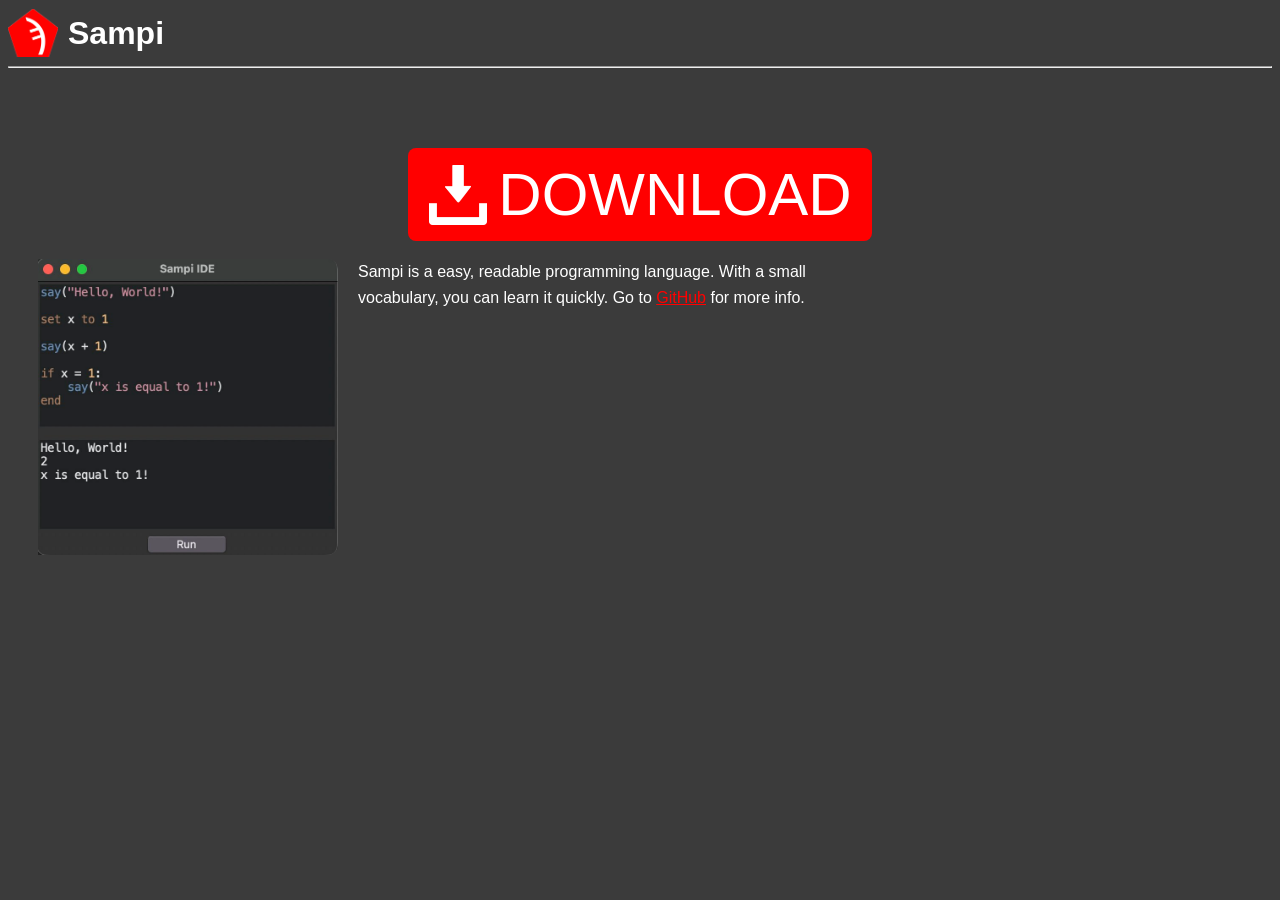
==== index.html @ 78b9c406 "Add files via upload" ====
<!DOCTYPE html>
<html>
    <head>
        <title>Sampi - ϡ</title>

        <link type="text/css" rel="stylesheet" href="stylesheet.css"/>
        <link rel="icon" type="image/png" href="assets/favicon.png">
    </head>

    <body>

        <header>
            <img src="assets/favicon.png" alt="" class="logo">
            <h1>Sampi</h1>
        </header>

        <hr>

        <br><br><br><br>

        <div class="flex center">
            <button class="download" onclick="window.location.href='download.html'">
                <img src="assets/download.png" alt="">
                <span>DOWNLOAD</span>
            </button>
        </div>

        <br>

        <div class="flex">
            <img class="screenshot" src="assets/screenshot1.jpg" alt="">

            <p>
                Sampi is a easy, readable programming language.
                With a small vocabulary, you can learn it quickly.
                Go to <a href=https://github.com/legospider15/Sampi>GitHub</a> for more info.
            </p>
        </div>
    </body>
</html>
---- stylesheet.css ----
body {
    font-family: sans-serif;
    color: white;
    background-color: rgb(59, 59, 59);
}

header {
    display: flex;
    align-items: center;
    gap: 10px;
}

.logo {
    width: 50px;
    height: 50px;
    object-fit: contain;
}

h1 {
    margin: 0;
}

.flex {
    display: flex;
    align-items: flex-start;
    gap: 20px;
}

.flex img {
    width: 300px;
    height: auto;
    flex-shrink: 0;
}

.flex p {
    flex: 1;
    margin: 0;
    line-height: 1.6;
    max-width: 500px;
}

.flex a {
    display: inline;
    color: #ff0000;
}

.flex a:hover {
    display: inline;
    color: #cc0000;
}

.screenshot {
    padding-left: 30px;
    border-radius: 10px;
}

.download {
  display: flex;
  align-items: center;
  gap: 10px;

  padding: 12px 20px;
  background-color: #ff0000;
  color: white;
  border: none;
  border-radius: 8px;
  cursor: pointer;
  font-size: 60px;
}

.download:hover {
    background-color: #cc0000;
  }

.download img {
  width: 60px;
  height: 60px;
  object-fit: contain;
}

.center {
    justify-content: center;
}

.link img {
    height: 20px;
    width: 20px;
    object-fit: contain
}

.link h1 {
    font-size: 20px;
    padding-left: 8px;
    padding-right: 8px;
}

.link a img {
     height: 20px;
    width: 20px;
    object-fit: contain
}

.link a span {
    font-size: 20px;
    padding-left: 8px;
    color: white;
}

.link a {
    text-decoration: none;
    background-color: #ff0000;
    border-radius: 4px;
    padding: 10px;
}

.link a:hover {
    background-color: #cc0000;
}

.first-download {
    margin-top: 200px;
}
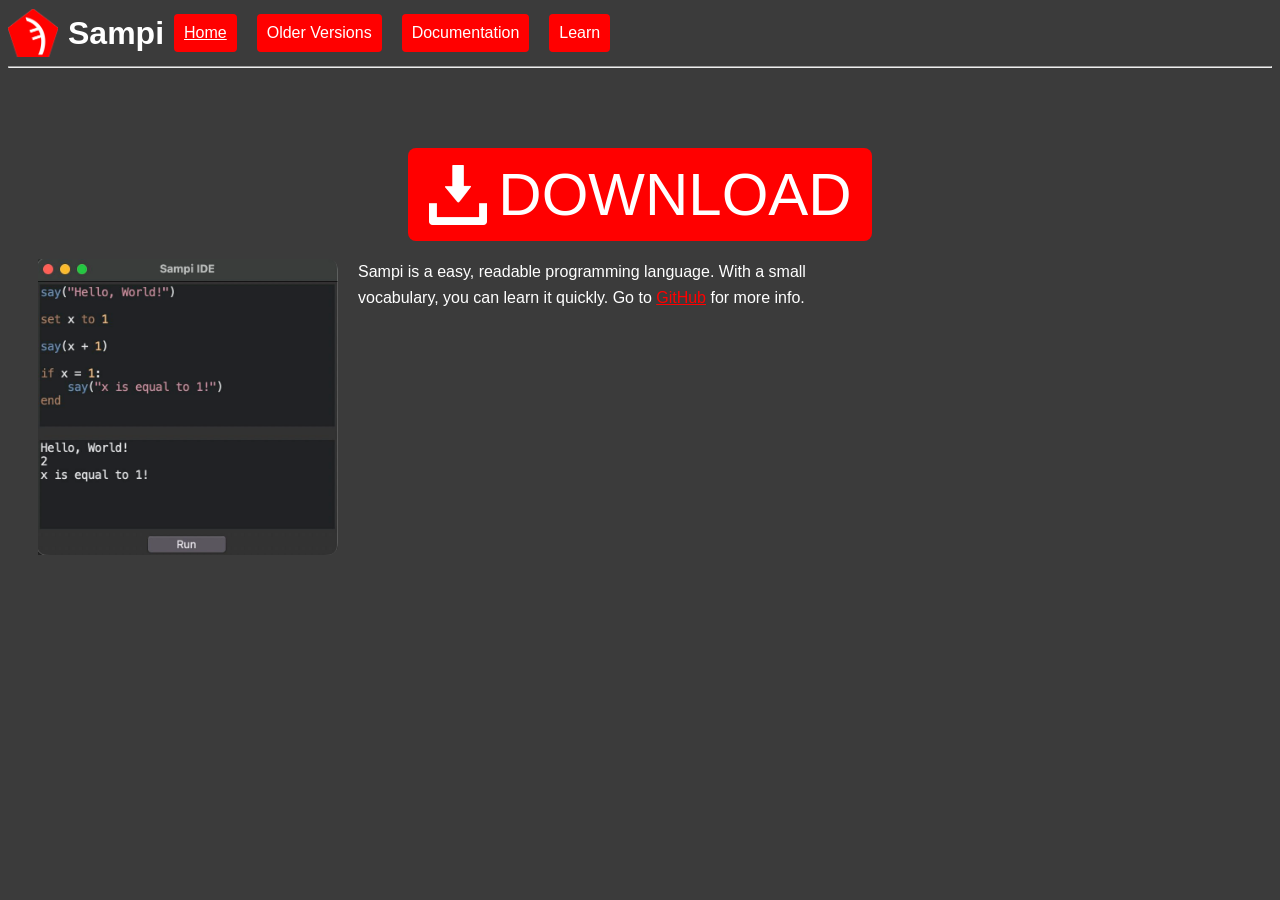
==== commit 9e9087a5: "Initial upload" ====
--- a/index.html
+++ b/index.html
@@ -12,6 +12,13 @@
         <header>
             <img src="assets/favicon.png" alt="" class="logo">
             <h1>Sampi</h1>
+
+            <div class="flex">
+                <a class="current top" href="index.html">Home</a>
+                <a class="top" href="old.html">Older Versions</a>
+                <a class="top" href="docs.html">Documentation</a>
+                <a class="top" href="learn.html">Learn</a>
+            </div>
         </header>
 
         <hr>
@@ -33,7 +40,7 @@
             <p>
                 Sampi is a easy, readable programming language.
                 With a small vocabulary, you can learn it quickly.
-                Go to <a href=https://github.com/legospider15/Sampi>GitHub</a> for more info.
+                Go to <a class="gitlink" href=https://github.com/legospider15/Sampi>GitHub</a> for more info.
             </p>
         </div>
     </body>
--- a/stylesheet.css
+++ b/stylesheet.css
@@ -32,6 +32,7 @@
     flex-shrink: 0;
 }
 
+.max_size,
 .flex p {
     flex: 1;
     margin: 0;
@@ -39,13 +40,11 @@
     max-width: 500px;
 }
 
-.flex a {
-    display: inline;
+.gitlink {
     color: #ff0000;
 }
 
-.flex a:hover {
-    display: inline;
+.gitlink:hover {
     color: #cc0000;
 }
 
@@ -55,37 +54,27 @@
 }
 
 .download {
-  display: flex;
-  align-items: center;
-  gap: 10px;
+    display: flex;
+    align-items: center;
+    gap: 10px;
 
-  padding: 12px 20px;
-  background-color: #ff0000;
-  color: white;
-  border: none;
-  border-radius: 8px;
-  cursor: pointer;
-  font-size: 60px;
+    padding: 12px 20px;
+    background-color: #ff0000;
+    color: white;
+    border: none;
+    border-radius: 8px;
+    cursor: pointer;
+    font-size: 60px;
 }
 
-.download:hover {
-    background-color: #cc0000;
-  }
-
 .download img {
-  width: 60px;
-  height: 60px;
-  object-fit: contain;
+    width: 60px;
+    height: 60px;
+    object-fit: contain;
 }
 
 .center {
     justify-content: center;
-}
-
-.link img {
-    height: 20px;
-    width: 20px;
-    object-fit: contain
 }
 
 .link h1 {
@@ -94,8 +83,9 @@
     padding-right: 8px;
 }
 
+.link img,
 .link a img {
-     height: 20px;
+    height: 20px;
     width: 20px;
     object-fit: contain
 }
@@ -113,10 +103,24 @@
     padding: 10px;
 }
 
-.link a:hover {
+.first-download {
+    margin-top: 200px;
+}
+
+.top {
+    text-decoration: none;
+    background-color: #ff0000;
+    border-radius: 4px;
+    padding: 10px;
+    color: white;
+}
+
+.download:hover,
+.link a:hover,
+.top:hover {
     background-color: #cc0000;
 }
 
-.first-download {
-    margin-top: 200px;
+.current {
+    text-decoration: underline;
 }
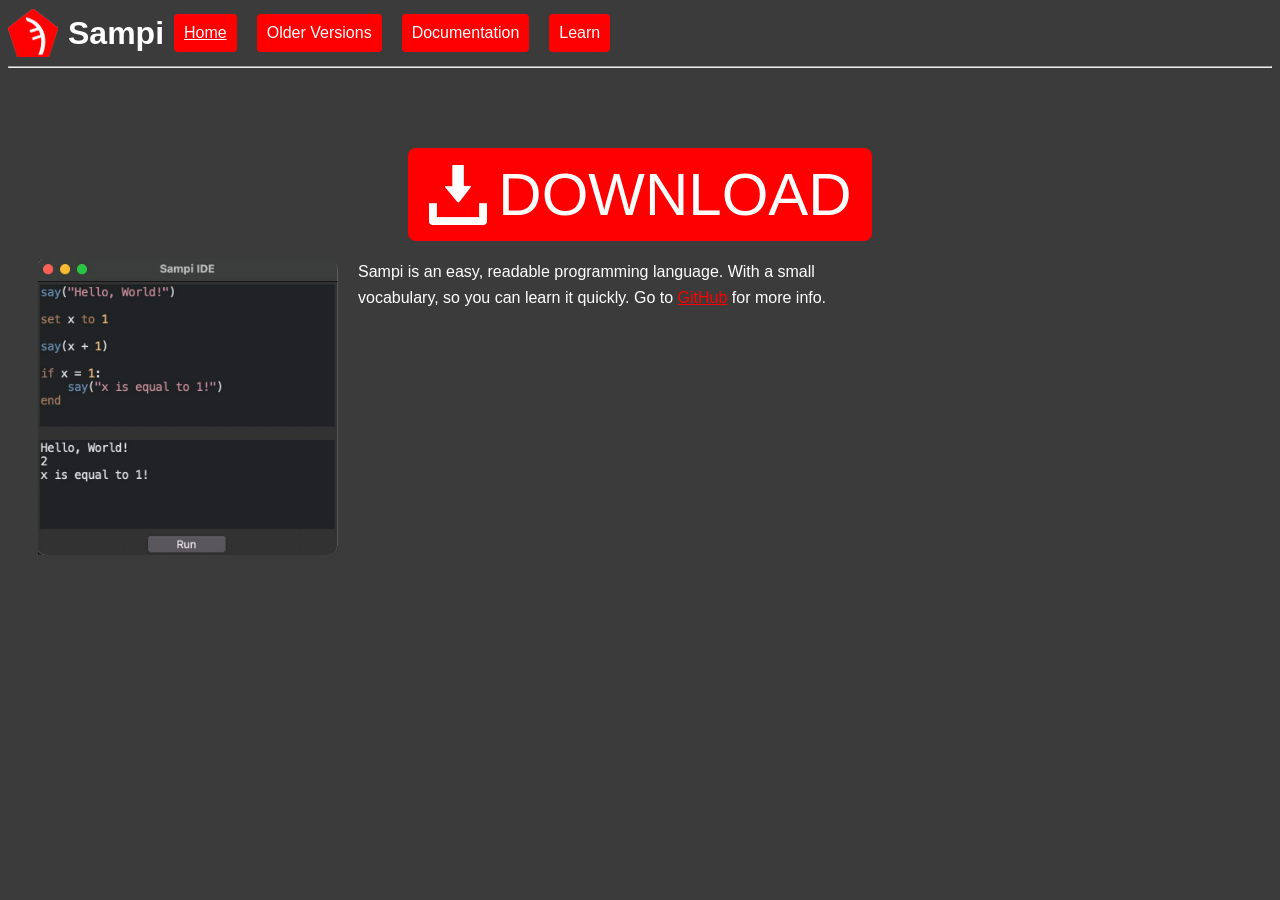
==== commit a8b91926: "Update" ====
--- a/index.html
+++ b/index.html
@@ -38,9 +38,15 @@
             <img class="screenshot" src="assets/screenshot1.jpg" alt="">
 
             <p>
-                Sampi is a easy, readable programming language.
-                With a small vocabulary, you can learn it quickly.
-                Go to <a class="gitlink" href=https://github.com/legospider15/Sampi>GitHub</a> for more info.
+                Sampi is an easy, readable programming language.
+                With a small vocabulary, so you can learn it quickly.
+                Go to <a 
+                    class="gitlink" 
+                    href="https://github.com/legospider15/Sampi"
+                    target="_blank"
+                    rel="noopener noreferrer"
+                    >GitHub</a>
+                for more info.
             </p>
         </div>
     </body>
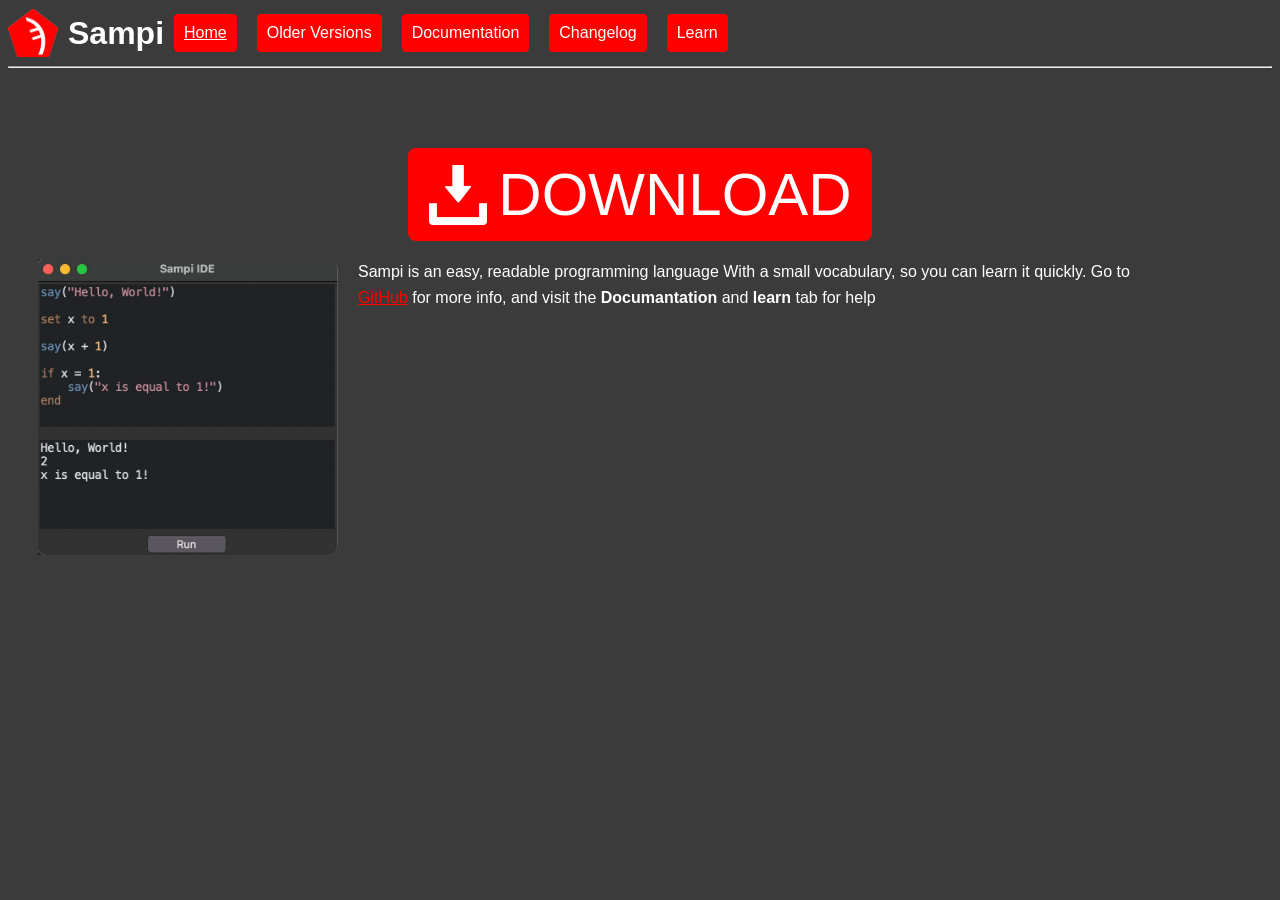
==== commit c099cc65: "Update" ====
--- a/index.html
+++ b/index.html
@@ -17,6 +17,7 @@
                 <a class="current top" href="index.html">Home</a>
                 <a class="top" href="old.html">Older Versions</a>
                 <a class="top" href="docs.html">Documentation</a>
+                <a class="top" href="changelog.html">Changelog</a>
                 <a class="top" href="learn.html">Learn</a>
             </div>
         </header>
@@ -38,7 +39,7 @@
             <img class="screenshot" src="assets/screenshot1.jpg" alt="">
 
             <p>
-                Sampi is an easy, readable programming language.
+                Sampi is an easy, readable programming language
                 With a small vocabulary, so you can learn it quickly.
                 Go to <a 
                     class="gitlink" 
@@ -46,7 +47,8 @@
                     target="_blank"
                     rel="noopener noreferrer"
                     >GitHub</a>
-                for more info.
+                for more info, and visit the <strong>Documantation</strong> and <strong>learn</strong> tab 
+                for <strong></strong>help</strong on bascily anything else.
             </p>
         </div>
     </body>
--- a/stylesheet.css
+++ b/stylesheet.css
@@ -37,7 +37,7 @@
     flex: 1;
     margin: 0;
     line-height: 1.6;
-    max-width: 500px;
+    max-width: 50em;
 }
 
 .gitlink {
@@ -87,7 +87,7 @@
 .link a img {
     height: 20px;
     width: 20px;
-    object-fit: contain
+    object-fit: contain;
 }
 
 .link a span {
@@ -123,4 +123,27 @@
 
 .current {
     text-decoration: underline;
-}+}
+
+table {
+    border-spacing: 0;
+    border: 1px solid #ff0000;
+    border-radius: 8px;
+    overflow: hidden;
+    background-color: rgb(70, 70, 70);
+}
+
+th,
+td {
+    border: 1px solid #ff0000;
+    border-radius: 2px;
+    padding: 8px;
+}
+
+pre {
+    padding-left: 5px;
+    border: 2px solid #ff0000;
+    border-radius: 8px;
+    background-color: rgb(70, 70, 70);
+    max-width: 60em;
+}
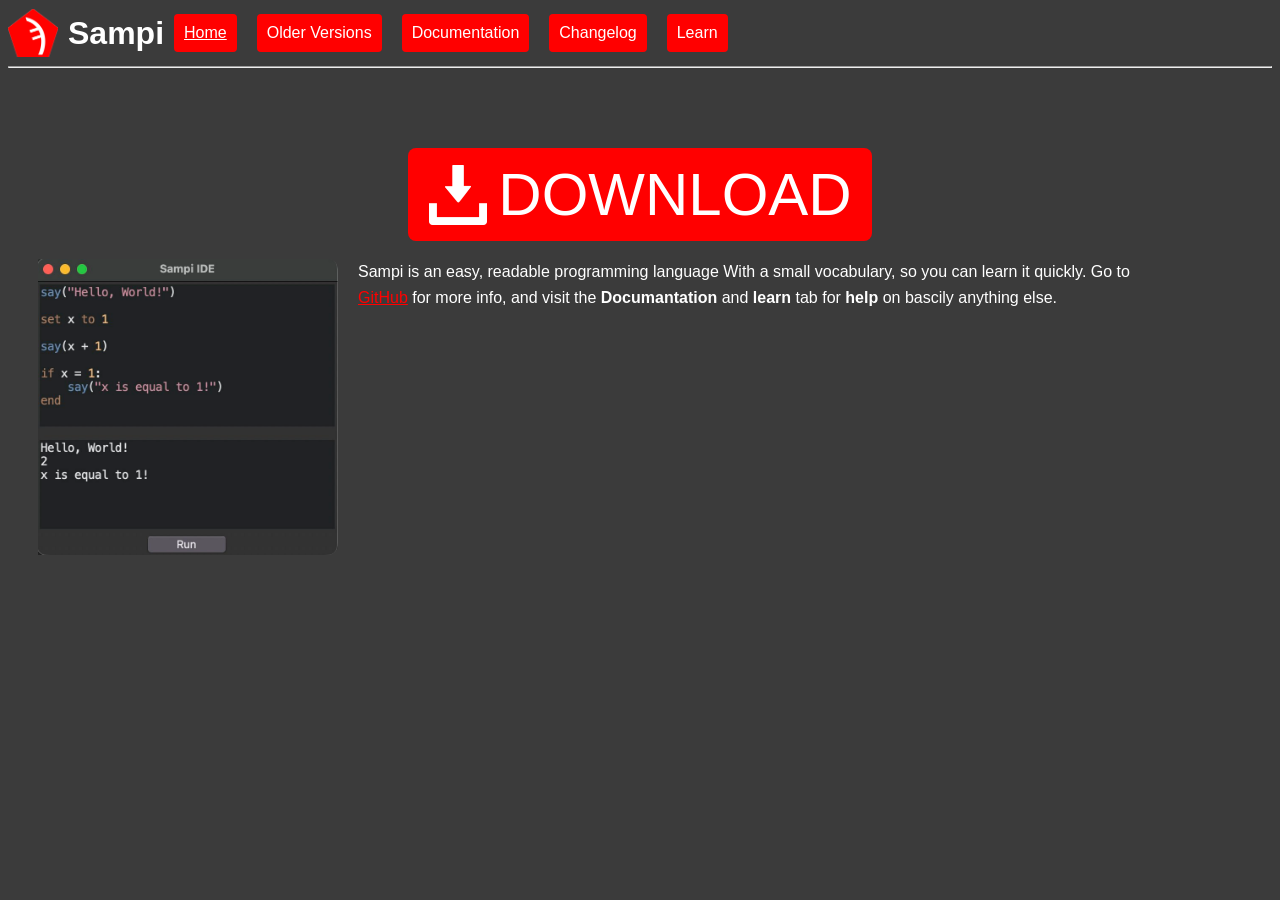
==== commit 4862ddfe: "Update" ====
--- a/index.html
+++ b/index.html
@@ -48,7 +48,7 @@
                     rel="noopener noreferrer"
                     >GitHub</a>
                 for more info, and visit the <strong>Documantation</strong> and <strong>learn</strong> tab 
-                for <strong></strong>help</strong on bascily anything else.
+                for <strong>help</strong> on bascily anything else.
             </p>
         </div>
     </body>
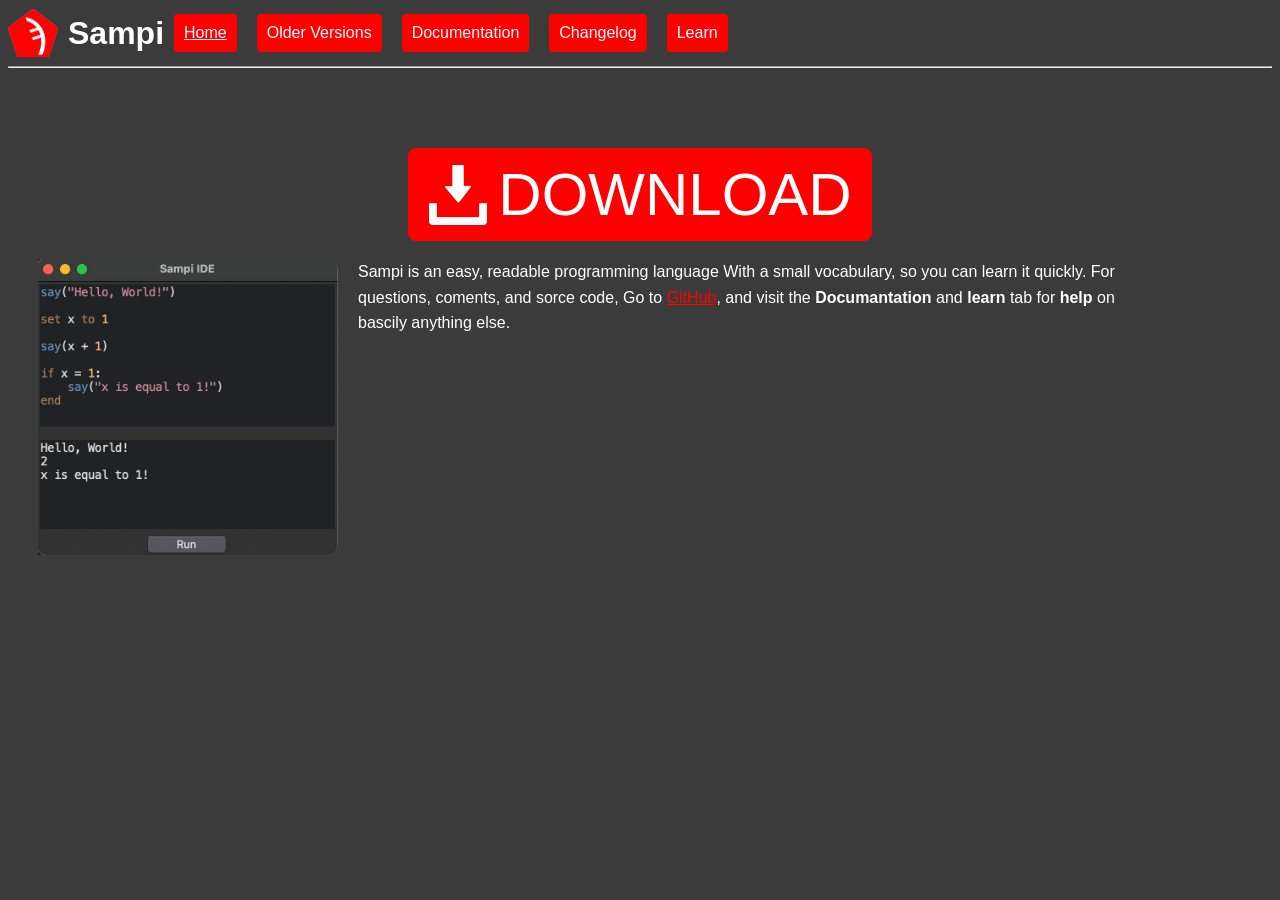
==== commit ff5f02a3: "Update" ====
--- a/index.html
+++ b/index.html
@@ -41,13 +41,14 @@
             <p>
                 Sampi is an easy, readable programming language
                 With a small vocabulary, so you can learn it quickly.
+                For questions, coments, and sorce code, 
                 Go to <a 
                     class="gitlink" 
                     href="https://github.com/legospider15/Sampi"
                     target="_blank"
                     rel="noopener noreferrer"
-                    >GitHub</a>
-                for more info, and visit the <strong>Documantation</strong> and <strong>learn</strong> tab 
+                    >GitHub</a>,
+                and visit the <strong>Documantation</strong> and <strong>learn</strong> tab 
                 for <strong>help</strong> on bascily anything else.
             </p>
         </div>
--- a/stylesheet.css
+++ b/stylesheet.css
@@ -42,6 +42,10 @@
 
 .gitlink {
     color: #ff0000;
+}
+
+.block {
+    display: block;
 }
 
 .gitlink:hover {
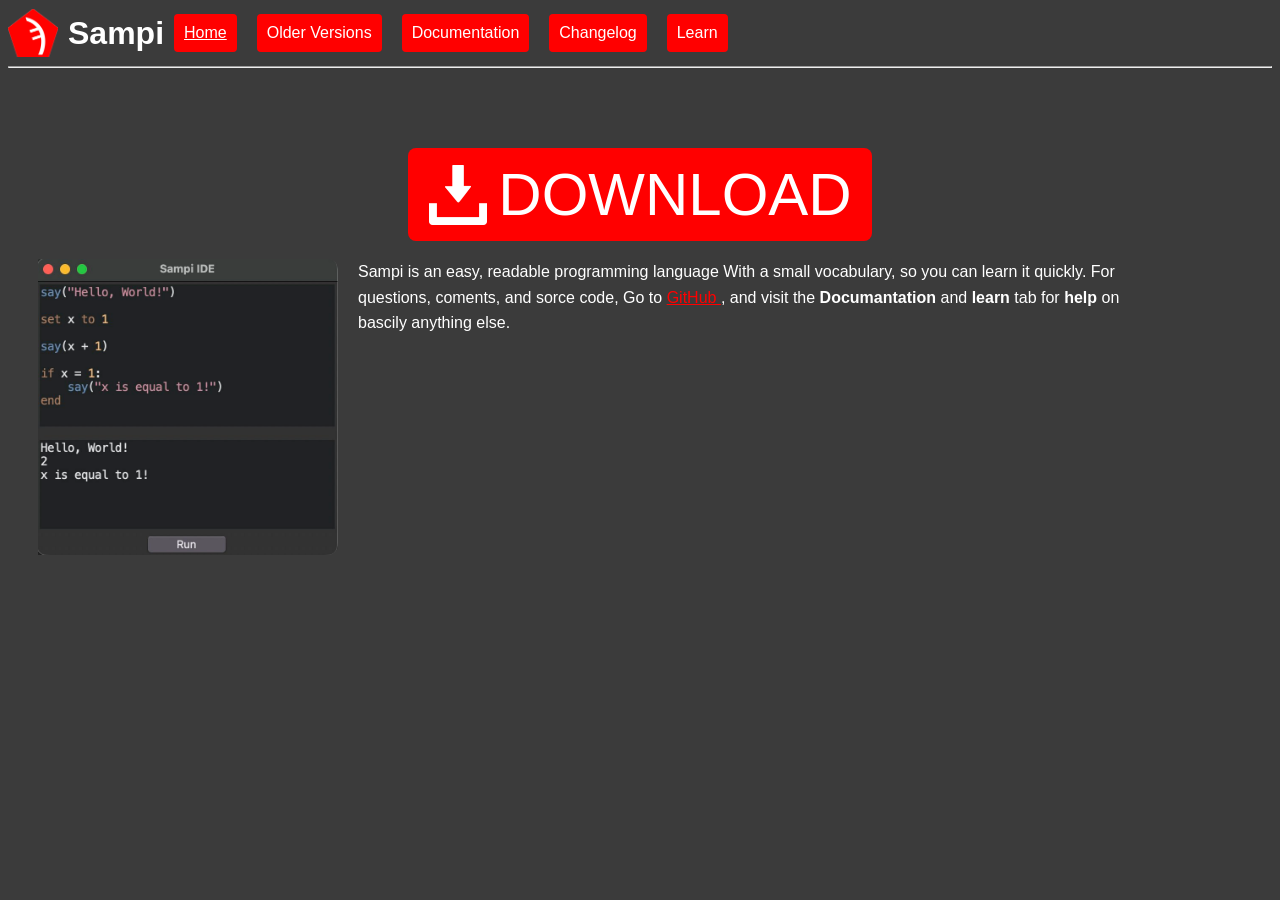
==== commit 94932e79: "Update" ====
--- a/index.html
+++ b/index.html
@@ -47,7 +47,8 @@
                     href="https://github.com/legospider15/Sampi"
                     target="_blank"
                     rel="noopener noreferrer"
-                    >GitHub</a>,
+                    >GitHub
+                </a>,
                 and visit the <strong>Documantation</strong> and <strong>learn</strong> tab 
                 for <strong>help</strong> on bascily anything else.
             </p>
--- a/stylesheet.css
+++ b/stylesheet.css
@@ -8,6 +8,15 @@
     display: flex;
     align-items: center;
     gap: 10px;
+}
+
+.center {
+    text-align: center;
+}
+
+h1.center {
+    font-size: 100px;
+    margin-bottom: 10px;
 }
 
 .logo {
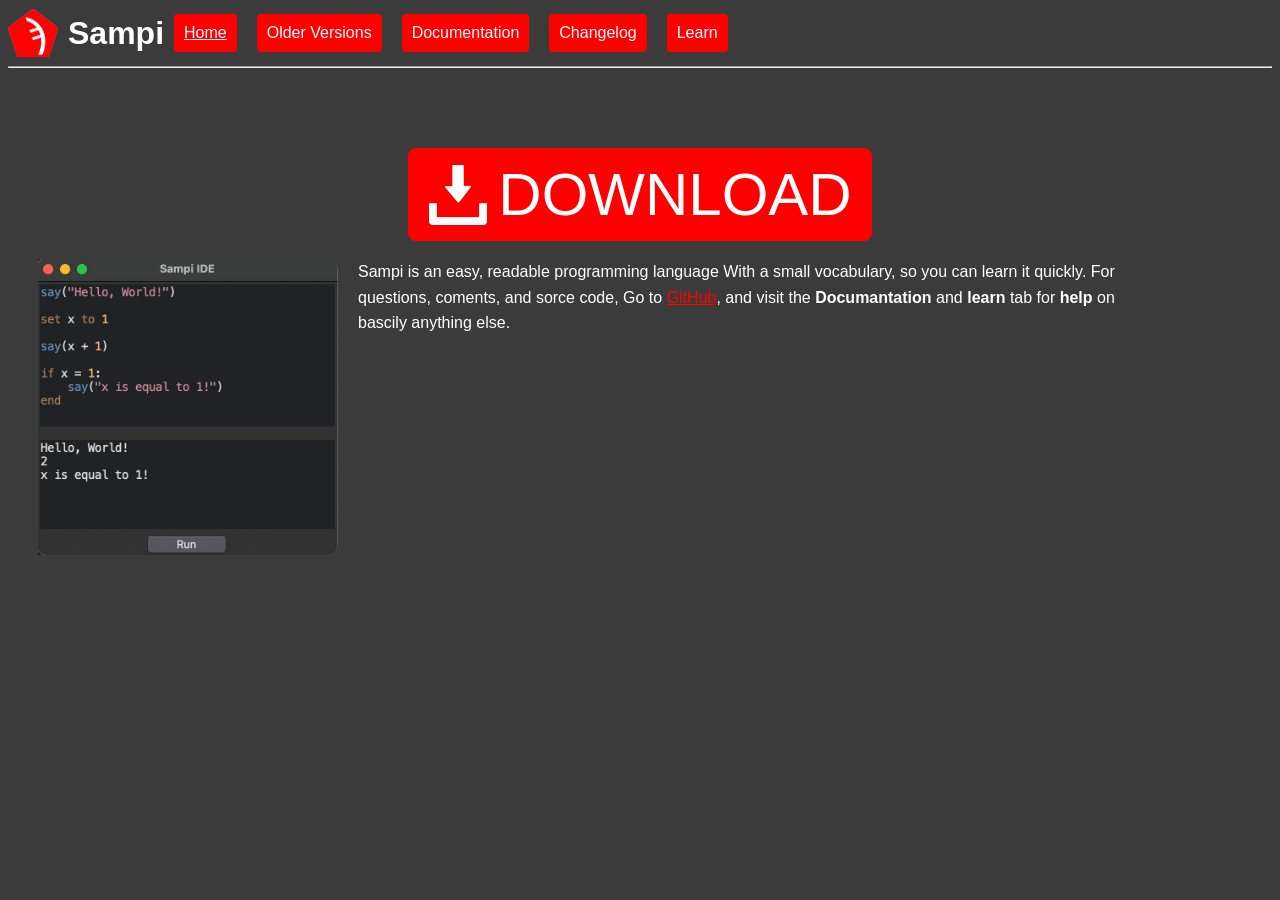
==== commit 69e270e6: "Update" ====
--- a/index.html
+++ b/index.html
@@ -38,17 +38,15 @@
         <div class="flex">
             <img class="screenshot" src="assets/screenshot1.jpg" alt="">
 
-            <p>
+            <p class="max_size">
                 Sampi is an easy, readable programming language
                 With a small vocabulary, so you can learn it quickly.
                 For questions, coments, and sorce code, 
                 Go to <a 
-                    class="gitlink" 
                     href="https://github.com/legospider15/Sampi"
                     target="_blank"
                     rel="noopener noreferrer"
-                    >GitHub
-                </a>,
+                    >GitHub</a>,
                 and visit the <strong>Documantation</strong> and <strong>learn</strong> tab 
                 for <strong>help</strong> on bascily anything else.
             </p>
--- a/stylesheet.css
+++ b/stylesheet.css
@@ -1,7 +1,18 @@
+:root {
+    --red: #ff0000;
+    --hover-red: #cc0000;
+    --background: #3B3B3B;
+    --box-background: #464646;
+}
+
 body {
     font-family: sans-serif;
     color: white;
-    background-color: rgb(59, 59, 59);
+    background-color: var(--background);
+}
+
+a {
+    color: var(--red);
 }
 
 header {
@@ -12,6 +23,7 @@
 
 .center {
     text-align: center;
+    justify-content: center;
 }
 
 h1.center {
@@ -49,16 +61,12 @@
     max-width: 50em;
 }
 
-.gitlink {
-    color: #ff0000;
-}
-
 .block {
     display: block;
 }
 
 .gitlink:hover {
-    color: #cc0000;
+    color: var(--hover-red);
 }
 
 .screenshot {
@@ -72,7 +80,7 @@
     gap: 10px;
 
     padding: 12px 20px;
-    background-color: #ff0000;
+    background-color: var(--red);
     color: white;
     border: none;
     border-radius: 8px;
@@ -84,10 +92,6 @@
     width: 60px;
     height: 60px;
     object-fit: contain;
-}
-
-.center {
-    justify-content: center;
 }
 
 .link h1 {
@@ -111,7 +115,7 @@
 
 .link a {
     text-decoration: none;
-    background-color: #ff0000;
+    background-color: var(--red);
     border-radius: 4px;
     padding: 10px;
 }
@@ -122,16 +126,17 @@
 
 .top {
     text-decoration: none;
-    background-color: #ff0000;
+    background-color: var(--red);
     border-radius: 4px;
     padding: 10px;
     color: white;
+    white-space: nowrap;
 }
 
 .download:hover,
 .link a:hover,
 .top:hover {
-    background-color: #cc0000;
+    background-color: var(--hover-red);
 }
 
 .current {
@@ -140,23 +145,23 @@
 
 table {
     border-spacing: 0;
-    border: 1px solid #ff0000;
+    border: 1px solid var(--red);
     border-radius: 8px;
     overflow: hidden;
-    background-color: rgb(70, 70, 70);
+    background-color: var(--box-background);
 }
 
 th,
 td {
-    border: 1px solid #ff0000;
+    border: 1px solid var(--red);
     border-radius: 2px;
     padding: 8px;
 }
 
 pre {
     padding-left: 5px;
-    border: 2px solid #ff0000;
+    border: 2px solid var(--red);
     border-radius: 8px;
-    background-color: rgb(70, 70, 70);
+    background-color: var(--box-background);
     max-width: 60em;
 }
